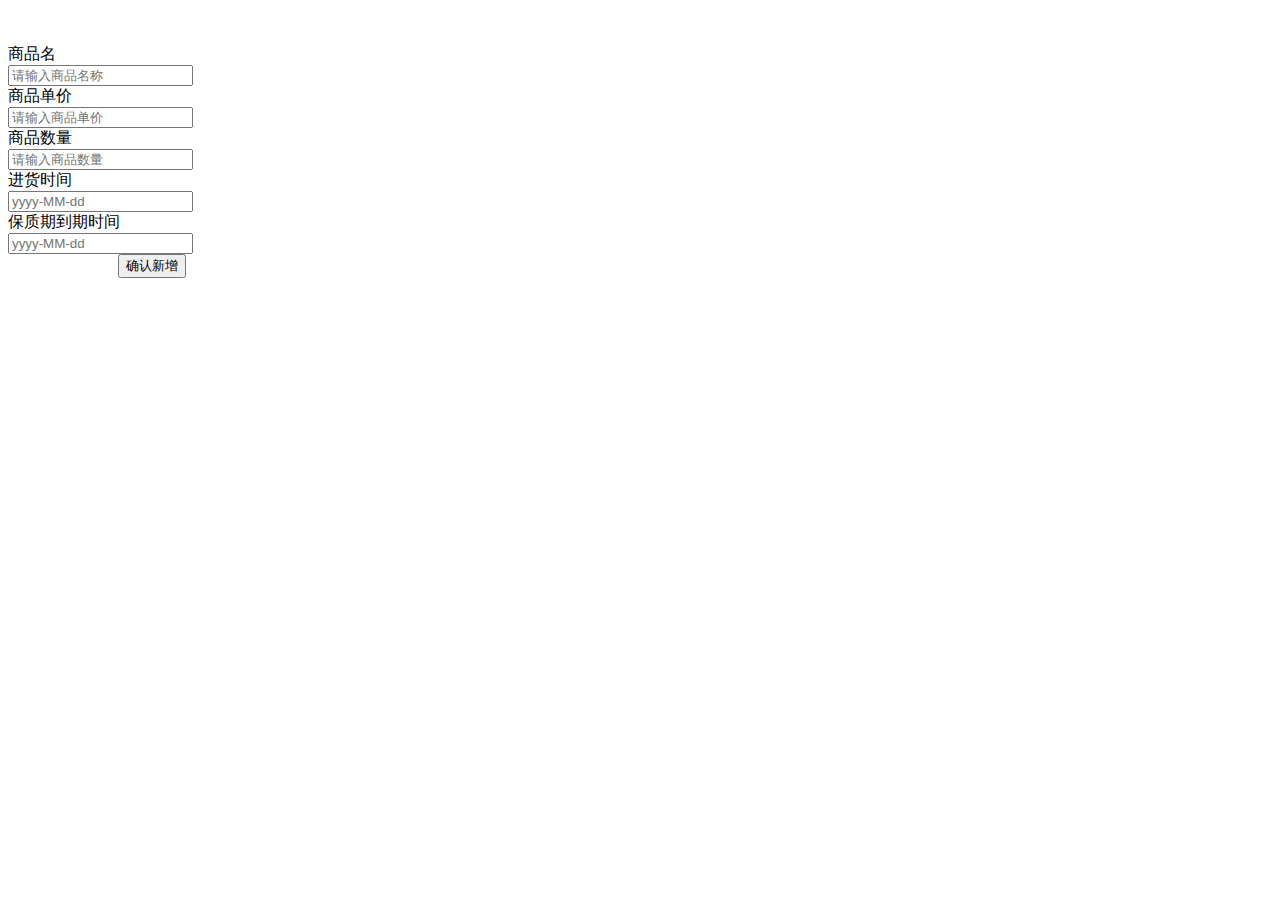
==== src/main/resources/templates/addgoods.html @ 3a54a842 "商品管理" ====
<!DOCTYPE html>
<html lang="en" xmlns:th="http://www.thymeleaf.org">
<head>
    <meta charset="UTF-8">
    <title>新增商品</title>
    <link rel="stylesheet" th:href="@{/js/layui/css/layui.css}">
    <script th:src="@{/js/layui/layui.js}"></script>
    <script th:src="@{/js/jquery-3.4.1.js}"></script>
</head>
<body>

<div id="div">
    <br>
    <br>
    <form class="layui-form" action="" id="regForm">

        <div class="layui-form-item">
        <label class="layui-form-label">商品名</label>
        <div class="layui-input-inline">
            <input type="text" id="sname" name="sname" autocomplete="off" class="layui-input"
                   placeholder="请输入商品名称">
        </div>
        </div>

        <div class="layui-form-item">
        <label class="layui-form-label">商品单价</label>
        <div class="layui-input-inline">
            <input type="text" id="smoney" name="smoney" autocomplete="off" class="layui-input"
                   placeholder="请输入商品单价">
        </div>
        </div>


        <div class="layui-form-item">
        <label class="layui-form-label">商品数量</label>
        <div class="layui-input-inline">
            <input type="text" id="scount" name="scount" autocomplete="off" class="layui-input"
                   placeholder="请输入商品数量">
        </div>
        </div>

        <div class="layui-form-item">
        <label class="layui-form-label">进货时间</label>
            <div class="layui-input-inline">
                <input type="text" class="layui-input" id="test22" name="sstarttime" placeholder="yyyy-MM-dd">
            </div>
        </div>


        <div class="layui-form-item">
        <label class="layui-form-label">保质期到期时间</label>
            <div class="layui-input-inline">
                <input type="text" class="layui-input" id="test23" name="sendtime" placeholder="yyyy-MM-dd">
            </div>
        </div>

        <div class="layui-form-item" style="padding-left: 110px">
            <button type="submit" class="layui-btn" lay-submit="" lay-filter="demo2">确认新增</button>
        </div>

    </form>
</div>

<script>
	layui.use(['form', 'layer', 'laydate', 'jquery'], function () {
		var form = layui.form,
			layer = layui.layer,
			$ = layui.jquery,
			laydate = layui.laydate;

		//获取当前时间
		var date = new Date();
		var y = date.getFullYear();
		var m = date.getMonth()+1;
		var d = date.getDate();
		var now = ""+y+"-"+m+"-"+d;

		//进货时间
		laydate.render({
			elem: '#test22'
			,showBottom: false
			,min: now
		});

		//保质期到期时间
		laydate.render({
			elem: '#test23'
			,showBottom: false
			,min: now
		});


		//绑定的按钮是submit 监听提交 lay-filter="search"
		form.on('submit(demo2)', function (data) {
			var formData = data.field;
			var sname = formData.sname;
			var smoney = formData.smoney;
			var scount = formData.scount;
			var sstarttime = formData.sstarttime;
			var sendtime = formData.sendtime;

			console.log(formData);

			$.ajax({
				type: "post"
				,
				url: '/goods/insertGoods'
				//预期服务器返回的数据类型;
				,
				datatype: "text"
				//从该js会发出到服务器的数据
				,
				data: {
					"sname": sname,
					"smoney": smoney,
					"scount": scount,
					"sstarttime": sstarttime,
					"sendtime": sendtime
				}
				//从servlet接收的数据
				,
				success: function (msg) {
					if (msg === "1") {
						layer.msg("新增成功！");
						parent.location.reload();
					} else {
						layer.msg("新增失败！")
					}
				}
				,
				error: function () {
					alert("服务器正忙.....");
				}
			});
			return false;//false：阻止表单跳转  true：表单跳转
		});

	});
</script>
</body>
</html>
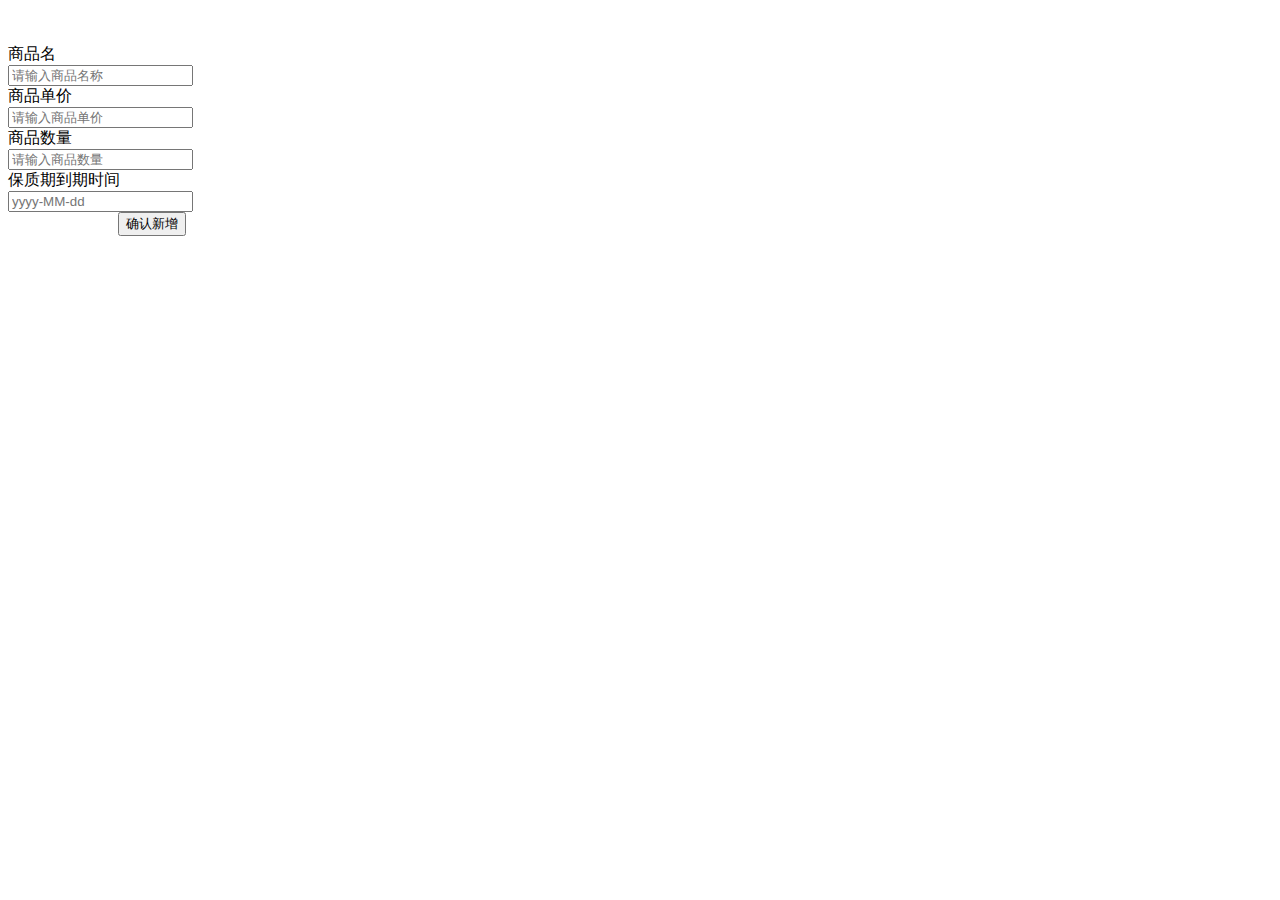
==== commit c8c6ab5e: "商品管理" ====
--- a/src/main/resources/templates/addgoods.html
+++ b/src/main/resources/templates/addgoods.html
@@ -15,42 +15,37 @@
     <form class="layui-form" action="" id="regForm">
 
         <div class="layui-form-item">
-        <label class="layui-form-label">商品名</label>
-        <div class="layui-input-inline">
-            <input type="text" id="sname" name="sname" autocomplete="off" class="layui-input"
-                   placeholder="请输入商品名称">
-        </div>
+            <label class="layui-form-label">商品名</label>
+            <div class="layui-input-inline">
+                <input type="text" id="sname" name="sname" lay-verify="required" autocomplete="off" class="layui-input"
+                       placeholder="请输入商品名称">
+            </div>
         </div>
 
         <div class="layui-form-item">
-        <label class="layui-form-label">商品单价</label>
-        <div class="layui-input-inline">
-            <input type="text" id="smoney" name="smoney" autocomplete="off" class="layui-input"
-                   placeholder="请输入商品单价">
-        </div>
-        </div>
-
-
-        <div class="layui-form-item">
-        <label class="layui-form-label">商品数量</label>
-        <div class="layui-input-inline">
-            <input type="text" id="scount" name="scount" autocomplete="off" class="layui-input"
-                   placeholder="请输入商品数量">
-        </div>
-        </div>
-
-        <div class="layui-form-item">
-        <label class="layui-form-label">进货时间</label>
+            <label class="layui-form-label">商品单价</label>
             <div class="layui-input-inline">
-                <input type="text" class="layui-input" id="test22" name="sstarttime" placeholder="yyyy-MM-dd">
+                <input type="number" id="smoney" name="smoney" lay-verify="smoney" autocomplete="off"
+                       class="layui-input"
+                       placeholder="请输入商品单价">
             </div>
         </div>
 
 
         <div class="layui-form-item">
-        <label class="layui-form-label">保质期到期时间</label>
+            <label class="layui-form-label">商品数量</label>
             <div class="layui-input-inline">
-                <input type="text" class="layui-input" id="test23" name="sendtime" placeholder="yyyy-MM-dd">
+                <input type="number" id="scount" name="scount" lay-verify="scount" autocomplete="off"
+                       class="layui-input"
+                       placeholder="请输入商品数量">
+            </div>
+        </div>
+
+        <div class="layui-form-item">
+            <label class="layui-form-label">保质期到期时间</label>
+            <div class="layui-input-inline">
+                <input type="text" class="layui-input" id="test23" name="sendtime" lay-verify="required"
+                       placeholder="yyyy-MM-dd">
             </div>
         </div>
 
@@ -62,6 +57,15 @@
 </div>
 
 <script>
+
+	function chack_name(str) {
+		var pattern = new RegExp("[`~!@#$^&*()=|{}':;',\\[\\].<>《》/?~！@#￥……&*（）——|{}【】‘；：”“'。，、？ ]");
+		if (pattern.test(str)) {
+			return true;
+		}
+		return false;
+	}
+
 	layui.use(['form', 'layer', 'laydate', 'jquery'], function () {
 		var form = layui.form,
 			layer = layui.layer,
@@ -71,24 +75,47 @@
 		//获取当前时间
 		var date = new Date();
 		var y = date.getFullYear();
-		var m = date.getMonth()+1;
+		var m = date.getMonth() + 1;
 		var d = date.getDate();
-		var now = ""+y+"-"+m+"-"+d;
+		var now = "" + y + "-" + m + "-" + d;
 
 		//进货时间
 		laydate.render({
 			elem: '#test22'
-			,showBottom: false
-			,min: now
+			, showBottom: false
+			, min: now
 		});
 
 		//保质期到期时间
 		laydate.render({
 			elem: '#test23'
-			,showBottom: false
-			,min: now
+			, showBottom: false
+			, min: now
 		});
 
+		//自定义验证规则
+		form.verify({
+			smoney: function (value) {
+				//判断是否为整数
+				if (value % 1 === 0) {
+					//判断范围是否在1-100之间
+					if (value > 100 || value < 1) {
+						return '请输入1-100的整数';
+					}
+				} else {
+					return '请输入1-100的整数';
+				}
+			},
+			scount: function (value) {
+				if (reg.test(value)) {
+					if (parseInt(value) < 1) {
+						return '请输入大于1的整数';
+					}
+				} else {
+					return '请输入大于1的整数';
+				}
+			}
+		});
 
 		//绑定的按钮是submit 监听提交 lay-filter="search"
 		form.on('submit(demo2)', function (data) {
@@ -126,8 +153,7 @@
 					} else {
 						layer.msg("新增失败！")
 					}
-				}
-				,
+				},
 				error: function () {
 					alert("服务器正忙.....");
 				}
